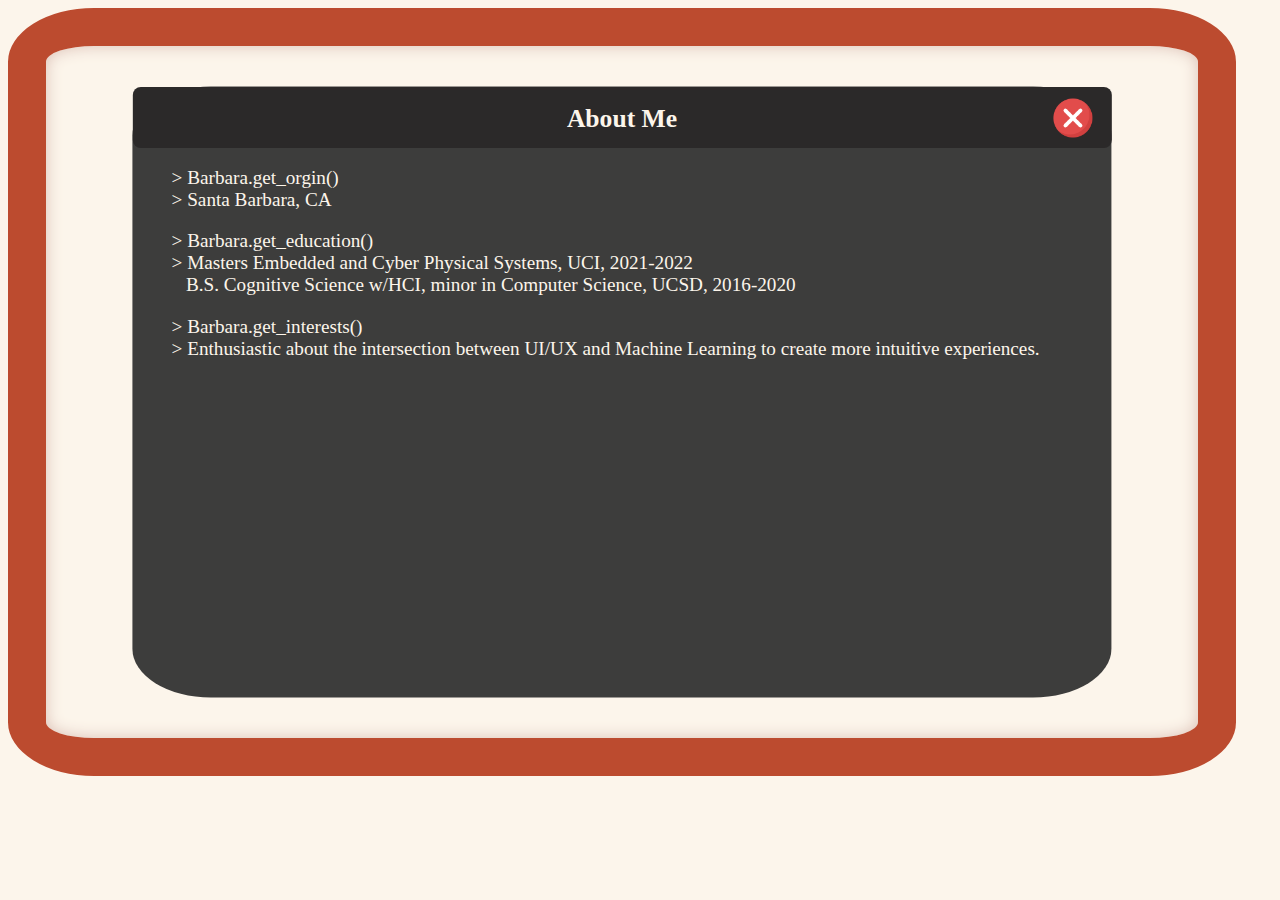
==== frontend/AboutMe.html @ 8cde23a9 "bare bones" ====
<!DOCTYPE html>
<html lang="en">
<head>
    <meta charset="UTF-8">
    <meta http-equiv="X-UA-Compatible" content="IE=edge">
    <meta name="viewport" content="width=device-width, initial-scale=1.0">
    <title>About Me</title>
    <link rel="stylesheet" href="styles.css">

</head>
<body style="background-color:#fcf5eb ;">

    
    <div class="mydiv">
        <div class="rectangle">
            <div class="terminal">
                <div class="termHeader">
                    <h1>About Me</h1>            
            </div>
            <div class="cancelIcon">
                <a href="index.html">
                <img src="images/cancel.png" alt="Cancel Image" style="width:3vw; height:auto;">
                </a>
            </div>
            <div class="termText">
                <p><strong>> Barbara.get_orgin() </strong><br> > Santa Barbara, CA</p>
            
                <p><strong>> Barbara.get_education()</strong> <br> > Masters Embedded and Cyber Physical Systems, UCI, 2021-2022 <br>&nbsp&nbsp B.S. Cognitive Science w/HCI, minor in Computer Science, UCSD, 2016-2020</p>
                
                <p><strong>> Barbara.get_interests()</strong> <br> > Enthusiastic about the intersection between UI/UX and Machine Learning to create more intuitive experiences.  </p>
            </div>
        </div>
        </div>
    </div>
    
</body>
</html>
---- frontend/styles.css ----
@font-face {
    font-family: "cool-font";
    src: url("TAN-Tangkiwood.woff");
}

.mydiv {
    font-family: cool-font
}

body {
    background-color: #fcf5eb;
    height: 100%;
    width:100%;
}
div.header {
    position: absolute; left:3.5%; bottom:50%;

}

div.homeGif {
    position: absolute; 
    top: 50%;
    left: 50%;
    -ms-transform: translate(-50%, -50%);
    transform: translate(-50%, -50%);
   
}

div.rectangle {
    position: fixed;
    display:block;
    margin-left: auto;
    margin-right: auto;
    width:50%;
    height:20%;
    border-radius: 7%;
    border-color:black;
    padding: 20%;
    border: 3vw solid #bc4b2f;
    box-shadow: inset 0 0 1em #dbc0b6;


   
    
  }
  
  div.dot {
    position: absolute; right:50%; bottom:102%;
    
    margin-left:auto;
    margin-right:auto;
    margin-top:auto;
    margin-bottom:auto;
    padding:.2%;
    height:1%;
    width:1%;
    background-color:rgb(248, 234, 234);
    border-radius: 50%;

  }

div.icon-bar{

    position:absolute; right:1%; top: 50%;

    margin:0; 
    transform: translateY(-50%);
  }

    


div.img1 {
    display: block;
    color:#000;
    text-decoration: none;
    text-align:center;
    padding:8px 8px;
}
div.img2 {
    display: block;
    color:#000;
    text-decoration: none;
    text-align:center;
    padding:8px 8px;
}
div.img3 {
    display: block;
    color:#000;
    text-decoration:none;
    text-align:center;
    padding:8px 8px;
}
/*
div.img1:hover{
    background-color:#ffffff;
    color:#000;
}
div.img2:hover{
    background-color:#f5ddbc;
    color:#000;
}
div.img3:hover{
    background-color:#f5ddbc;
    color:#000;
}
*/
div.lower-icon{
    position: absolute;
    top: 90%;
    left: 50%;
    -ms-transform: translate(-50%, -50%);
    transform: translate(-50%, -50%);


}
/*
div.terminal {
    position: fixed; right:8%; top:7%;
    background-color: #121212;
    align-items: center;
    border-radius: 5%;
    border: 4vw solid #121212;
    margin:8px|8px|8px|8px;
    padding: 15%;
    height: 35%;
    width: 50%;
    text-align:left;
    
    
}
*/

div.terminal {
  position:absolute;
  top:50%;
  bottom:50%;
  left:50%;
  transform:translate(-50%,-50%);
  border-radius: 8%;
  background: #3d3d3c;
  padding: 10%; 
  width:65%;
  height: 55%;
   
}

div.termHeader {
    position:absolute;
    text-align: center;
    font-size: 1vw;
    top:5%;
    left:50%;
    transform:translate(-50%,-50%);
    background: #2b2929;
    border-radius: 8px;
    width:100%;
    height:10%;
    color:#fcf5eb;
    font-family: "body-font" ;

}

div.termText {
    position:absolute; left:4%; top:10%; 
    color:#fcf5eb;
    font-family: "body-font" ;
    src:"GlacialIndifference-Regular.otf";
    font-size: 1.5vw;
    font-weight: lighter;
}

div.cancelIcon {
    position: absolute; right:2%; top:2%;

}
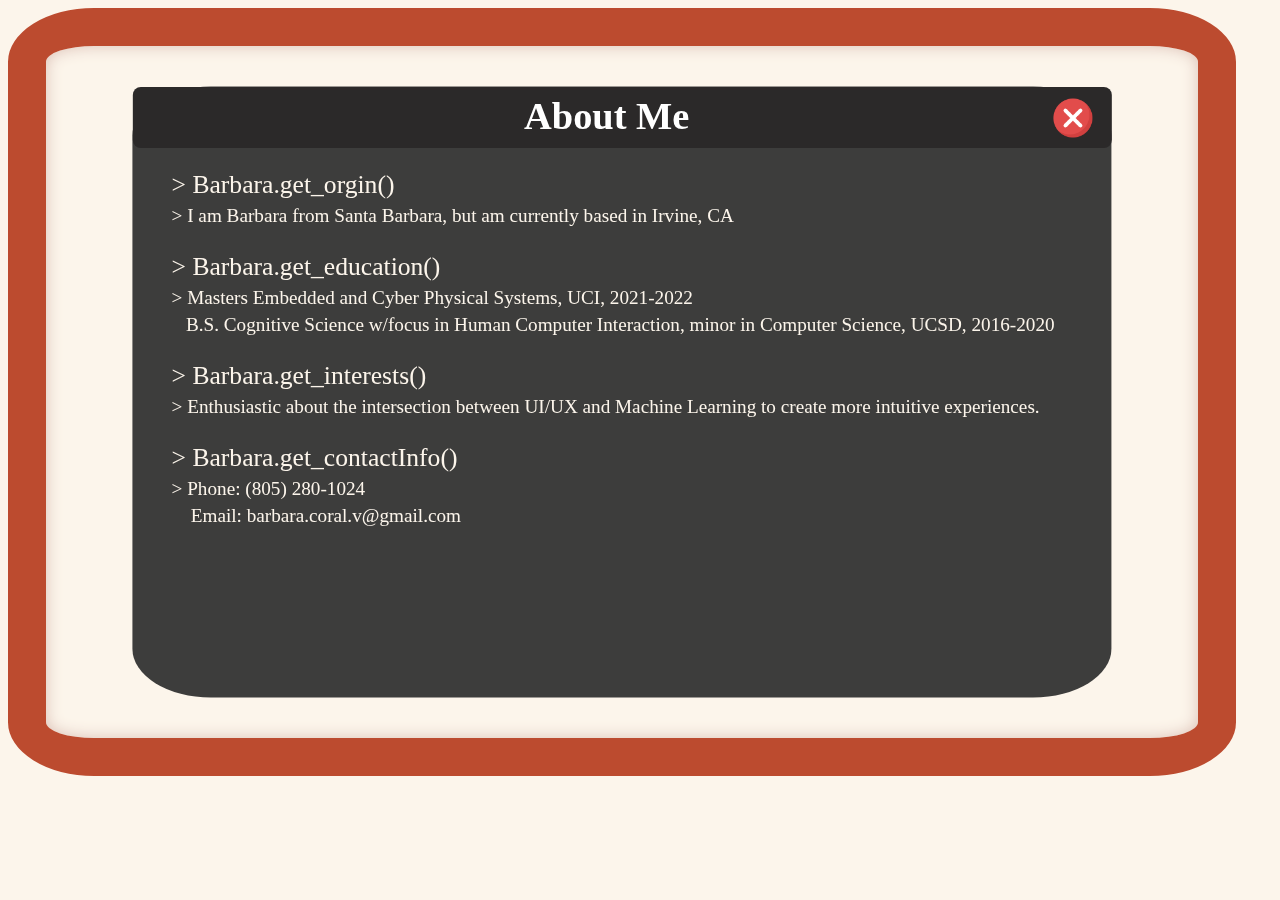
==== commit c9a3d56a: "outlined projects page" ====
--- a/frontend/AboutMe.html
+++ b/frontend/AboutMe.html
@@ -15,19 +15,25 @@
         <div class="rectangle">
             <div class="terminal">
                 <div class="termHeader">
-                    <h1>About Me</h1>            
             </div>
+            <div class="aboutM">
+            <h1 style=" font-size: 3vw; color:white; font-family: body-font;">About Me</h1>            
+        </div>
             <div class="cancelIcon">
                 <a href="index.html">
                 <img src="images/cancel.png" alt="Cancel Image" style="width:3vw; height:auto;">
                 </a>
             </div>
             <div class="termText">
-                <p><strong>> Barbara.get_orgin() </strong><br> > Santa Barbara, CA</p>
+                <p style="line-height:1.4;"><strong style="font-size: 2vw;">> Barbara.get_orgin() </strong><br> > I am Barbara from Santa Barbara, but am currently based in Irvine, CA</p>
             
-                <p><strong>> Barbara.get_education()</strong> <br> > Masters Embedded and Cyber Physical Systems, UCI, 2021-2022 <br>&nbsp&nbsp B.S. Cognitive Science w/HCI, minor in Computer Science, UCSD, 2016-2020</p>
+                <p style="line-height:1.4;"><strong style="font-size: 2vw;">> Barbara.get_education()</strong> <br> > Masters Embedded and Cyber Physical Systems, UCI, 2021-2022 <br>&nbsp&nbsp B.S. Cognitive Science w/focus in Human Computer Interaction, minor in Computer Science, UCSD, 2016-2020</p>
                 
-                <p><strong>> Barbara.get_interests()</strong> <br> > Enthusiastic about the intersection between UI/UX and Machine Learning to create more intuitive experiences.  </p>
+                <p style="line-height:1.4;"><strong style="font-size: 2vw;">> Barbara.get_interests()</strong> <br> > Enthusiastic about the intersection between UI/UX and Machine Learning to create more intuitive experiences.  </p>
+                
+                <p style="line-height:1.4;"><strong style="font-size: 2vw;">> Barbara.get_contactInfo()</strong> <br> > Phone: (805) 280-1024 <br> &nbsp &nbsp Email: barbara.coral.v@gmail.com</p>
+
+            
             </div>
         </div>
         </div>
--- a/frontend/styles.css
+++ b/frontend/styles.css
@@ -43,6 +43,25 @@
    
     
   }
+
+  div.rectangleFull {
+    position: absolute;
+    top:50%;
+    bottom:50%;
+    left:50%;
+    transform:translate(-50%,-50%);
+    width:55%;
+    height:25%;
+    border-radius: 7%;
+    background:#bc4b2f;
+    box-shadow:  0 0 1em #dbc0b6;
+    padding:20%;
+    display:block;
+    margin-left: auto;
+    margin-right: auto;
+    
+  }
+  
   
   div.dot {
     position: absolute; right:50%; bottom:102%;
@@ -62,7 +81,6 @@
 div.icon-bar{
 
     position:absolute; right:1%; top: 50%;
-
     margin:0; 
     transform: translateY(-50%);
   }
@@ -146,7 +164,7 @@
 }
 
 div.termHeader {
-    position:absolute;
+    position:absolute; 
     text-align: center;
     font-size: 1vw;
     top:5%;
@@ -170,7 +188,171 @@
     font-weight: lighter;
 }
 
+div.aboutM{
+    position: absolute;  top:-3%; left:40%;
+
+}
+
 div.cancelIcon {
     position: absolute; right:2%; top:2%;
 
-}+}
+div.contactHeader {
+    background-color: rgb(92, 88, 93);
+    position:absolute; top:0px; right:0px; 
+    width: 93.5%;
+    padding:3%;
+    margin-left: auto;
+    border:3px solid rgb(93, 88, 88);
+    border-radius:2.5%;
+}
+
+div.container {
+    display:none;
+    background-color:#fcf5eb; 
+    position:absolute; bottom:24%; top:18%;
+    width:51%;
+    margin-left: auto;
+    margin-right: auto;
+    border:4px solid rgb(80, 77, 77);
+    border-radius: 2.5%;
+    padding:10px;
+}
+
+
+#form input[type="text"], #form input[type="email"], #form textarea[type="texxt"] {
+    position:absolute;
+    width:92%;
+    max-width: 92%;
+    border:1px solid #CCC;
+    background:#FFF;
+    margin:0 0 10px;
+    padding:10px;
+
+}
+#form input[type="text"]:hover, #form input[type="email"]:hover,#form textarea:hover {
+    -webkit-transition:border-color 0.3s ease-in-out;
+    -moz-transition:border-color 0.3s ease-in-out;
+    transition:border-color 0.3s ease-in-out;
+    border:1px solid #AAA;
+}
+
+
+#form input[type="submit"] {
+    cursor:pointer;
+    width: 100%;
+    border:none;
+    background:rgb(3, 153, 212);
+    color:#FFF;
+    margin:0 0 10px;
+    padding:10px;
+    font-size:15px;
+}
+
+#form input[type="submit"]:hover {
+    background:#09C;
+    -webkit-transition:background 0.3s ease-in-out;
+    -moz-transition:background 0.3s ease-in-out;
+    transition:background-color 0.3s ease-in-out;
+}
+
+
+#form input[type="submit"]:active { box-shadow:inset 0 1px 3px rgba(0, 0, 0, 0.5); }
+
+
+div.labels {
+    font-family: "body-font" ;
+    src:"GlacialIndifference-Regular.otf";
+    border: medium none !important;
+    margin: 0 0 10px;
+    padding:0;
+    font-weight:bold;
+
+
+}
+
+
+.wrapper {
+    position: absolute;
+    top:50%;
+    bottom:50%;
+    left:50%;
+    transform:translate(-50%,-50%);
+    width:50.5%;
+    height:20%;
+   /* border-radius: 6%;*/
+    background:#bc4b2f;
+   /* box-shadow:  0 0 1em #dbc0b6;*/
+    padding:20%;
+    display:block;
+    margin-left: auto;
+    margin-right: auto;
+  }
+  .tabs {
+    position:absolute; top:-4.3%; left:0%;
+    border-radius: 0%;
+    width:100.1%;
+    margin: 2rem 0;
+    background: #bc4b2f;
+    height: 31.7%;
+
+  }
+  .tabs::before,
+  .tabs::after {
+    content: "";
+    display: table;
+  }
+  .tabs::after {
+    clear: both;
+  }
+  .tab {
+    float: left;
+  }
+  .tab-switch {
+    display: none;
+  }
+  .tab-label {
+    position:relative;
+    display: block;
+    line-height: 2.75em;
+    height: 3em;
+    padding: 0 1.618em;
+    background: #bc4b2f;
+    border-radius: 7%;
+    /*border-right: 0.125rem solid #ede1dd;*/
+    color: #fff;
+    cursor: pointer;
+    top: 0;
+    transition: all 0.25s;
+  }
+  .tab-label:hover {
+    top: -0.25rem;
+    transition: top 0.25s;
+  }
+  .tab-content {
+    height: 276%;
+    position: absolute;
+    z-index: 1;
+    top: 2.75em;
+    left: 0;
+    padding: 1.618rem;
+    background: #fcf5eb;
+    color: #2c3e50;
+   /*border-bottom: 0.25rem solid #bdc3c7;*/
+    opacity: 0;
+    transition: all 0.35s;
+  }
+  .tab-switch:checked + .tab-label {
+    background: #fcf5eb;
+    color: #2c3e50;
+    border-bottom: 0;
+    border-right: 0.125rem solid #fff;
+    transition: all 0.35s;
+    z-index: 1;
+    top: -0.0625rem;
+  }
+  .tab-switch:checked + label + .tab-content {
+    z-index: 2;
+    opacity: 1;
+    transition: all 0.35s;
+  }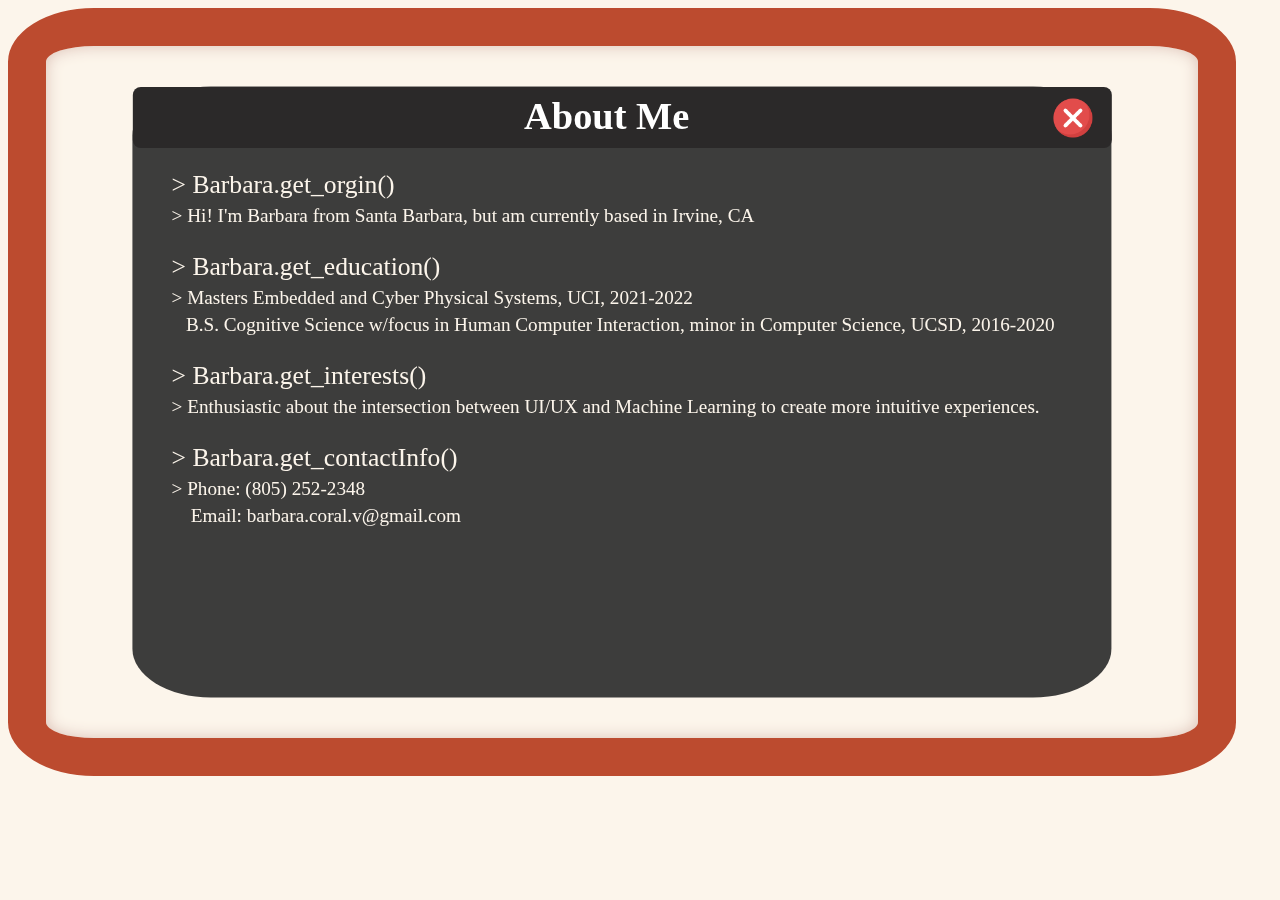
==== commit 49e0a908: "finished research tab" ====
--- a/frontend/AboutMe.html
+++ b/frontend/AboutMe.html
@@ -25,13 +25,13 @@
                 </a>
             </div>
             <div class="termText">
-                <p style="line-height:1.4;"><strong style="font-size: 2vw;">> Barbara.get_orgin() </strong><br> > I am Barbara from Santa Barbara, but am currently based in Irvine, CA</p>
+                <p style="line-height:1.4;"><strong style="font-size: 2vw;">> Barbara.get_orgin() </strong><br> > Hi! I'm Barbara from Santa Barbara, but am currently based in Irvine, CA</p>
             
                 <p style="line-height:1.4;"><strong style="font-size: 2vw;">> Barbara.get_education()</strong> <br> > Masters Embedded and Cyber Physical Systems, UCI, 2021-2022 <br>&nbsp&nbsp B.S. Cognitive Science w/focus in Human Computer Interaction, minor in Computer Science, UCSD, 2016-2020</p>
                 
                 <p style="line-height:1.4;"><strong style="font-size: 2vw;">> Barbara.get_interests()</strong> <br> > Enthusiastic about the intersection between UI/UX and Machine Learning to create more intuitive experiences.  </p>
                 
-                <p style="line-height:1.4;"><strong style="font-size: 2vw;">> Barbara.get_contactInfo()</strong> <br> > Phone: (805) 280-1024 <br> &nbsp &nbsp Email: barbara.coral.v@gmail.com</p>
+                <p style="line-height:1.4;"><strong style="font-size: 2vw;">> Barbara.get_contactInfo()</strong> <br> > Phone: (805) 252-2348 <br> &nbsp &nbsp Email: barbara.coral.v@gmail.com</p>
 
             
             </div>
--- a/frontend/styles.css
+++ b/frontend/styles.css
@@ -43,6 +43,25 @@
    
     
   }
+
+  div.rectangle1{
+    position: fixed;
+    display:block;
+    margin-left: auto;
+    margin-right: auto;
+    width:50%;
+    height:20%;
+    border-radius: 5%;
+    border-color:black;
+    padding: 20%;
+    border: 3vw solid #bc4b2f;
+    background-color: #bc4b2f;
+    z-index: -1;
+
+   
+    
+  }
+
 
   div.rectangleFull {
     position: absolute;
@@ -53,7 +72,6 @@
     width:55%;
     height:25%;
     border-radius: 7%;
-    background:#bc4b2f;
     box-shadow:  0 0 1em #dbc0b6;
     padding:20%;
     display:block;
@@ -197,6 +215,10 @@
     position: absolute; right:2%; top:2%;
 
 }
+div.cancelIconP {
+    position: fixed; right:4.75%; top:3.5%;
+
+}
 div.contactHeader {
     background-color: rgb(92, 88, 93);
     position:absolute; top:0px; right:0px; 
@@ -270,7 +292,7 @@
 
 
 }
-
+/*
 
 .wrapper {
     position: absolute;
@@ -280,22 +302,36 @@
     transform:translate(-50%,-50%);
     width:50.5%;
     height:20%;
-   /* border-radius: 6%;*/
+ border-radius: 6%;
     background:#bc4b2f;
-   /* box-shadow:  0 0 1em #dbc0b6;*/
+   ox-shadow:  0 0 1em #dbc0b6;
     padding:20%;
     display:block;
     margin-left: auto;
     margin-right: auto;
   }
+  */
+  
   .tabs {
-    position:absolute; top:-4.3%; left:0%;
+    position:fixed;
+    display: block;
+    margin-left: auto;
+    margin-right: auto;
+    margin-top:2.5%;
+    right:6.5%;
+    width:90%;
+    border-radius: 7%;
+    /*
+    position:absolute; top:0%; left:0%;
     border-radius: 0%;
     width:100.1%;
     margin: 2rem 0;
+    */
     background: #bc4b2f;
+    /*
     height: 31.7%;
-
+    z-index: -1;
+*/
   }
   .tabs::before,
   .tabs::after {
@@ -315,31 +351,39 @@
     position:relative;
     display: block;
     line-height: 2.75em;
-    height: 3em;
-    padding: 0 1.618em;
+    height: 3.5em;
+    padding: 0 2em;
     background: #bc4b2f;
-    border-radius: 7%;
+    border-radius: 6%;
     /*border-right: 0.125rem solid #ede1dd;*/
-    color: #fff;
+    color: #FAF9F6;
+    font-size: 23px;
+    font-weight:1px ;
     cursor: pointer;
     top: 0;
     transition: all 0.25s;
   }
+
+
   .tab-label:hover {
     top: -0.25rem;
     transition: top 0.25s;
   }
   .tab-content {
-    height: 276%;
     position: absolute;
-    z-index: 1;
-    top: 2.75em;
+    overflow: scroll;
+    border-radius: 0 0 1% 1%;
+    /*z-index: -10;*/
+    top: 3em;
     left: 0;
-    padding: 1.618rem;
+    padding: 25%;
+    height:80%;
+    max-height:80%;
     background: #fcf5eb;
     color: #2c3e50;
    /*border-bottom: 0.25rem solid #bdc3c7;*/
-    opacity: 0;
+    opacity: 1;
+    width:50%;
     transition: all 0.35s;
   }
   .tab-switch:checked + .tab-label {
@@ -355,4 +399,36 @@
     z-index: 2;
     opacity: 1;
     transition: all 0.35s;
-  }+  }
+
+div.researchImg {
+    position:block; top:120%; left:7%;
+    position:absolute;
+ }
+
+ div.researchImg1{
+    position:block; top:40%; left:7%;
+    position:absolute;
+ }
+
+  
+div.description {
+    display:block;
+    position:absolute;
+    width:50%;
+    right:8%;
+    top:120%;
+    
+   
+}
+
+div.descripPAA {
+    display:block;
+    position:absolute;
+    width:50%;
+    right:8%;
+    top:40%;
+
+}
+
+
